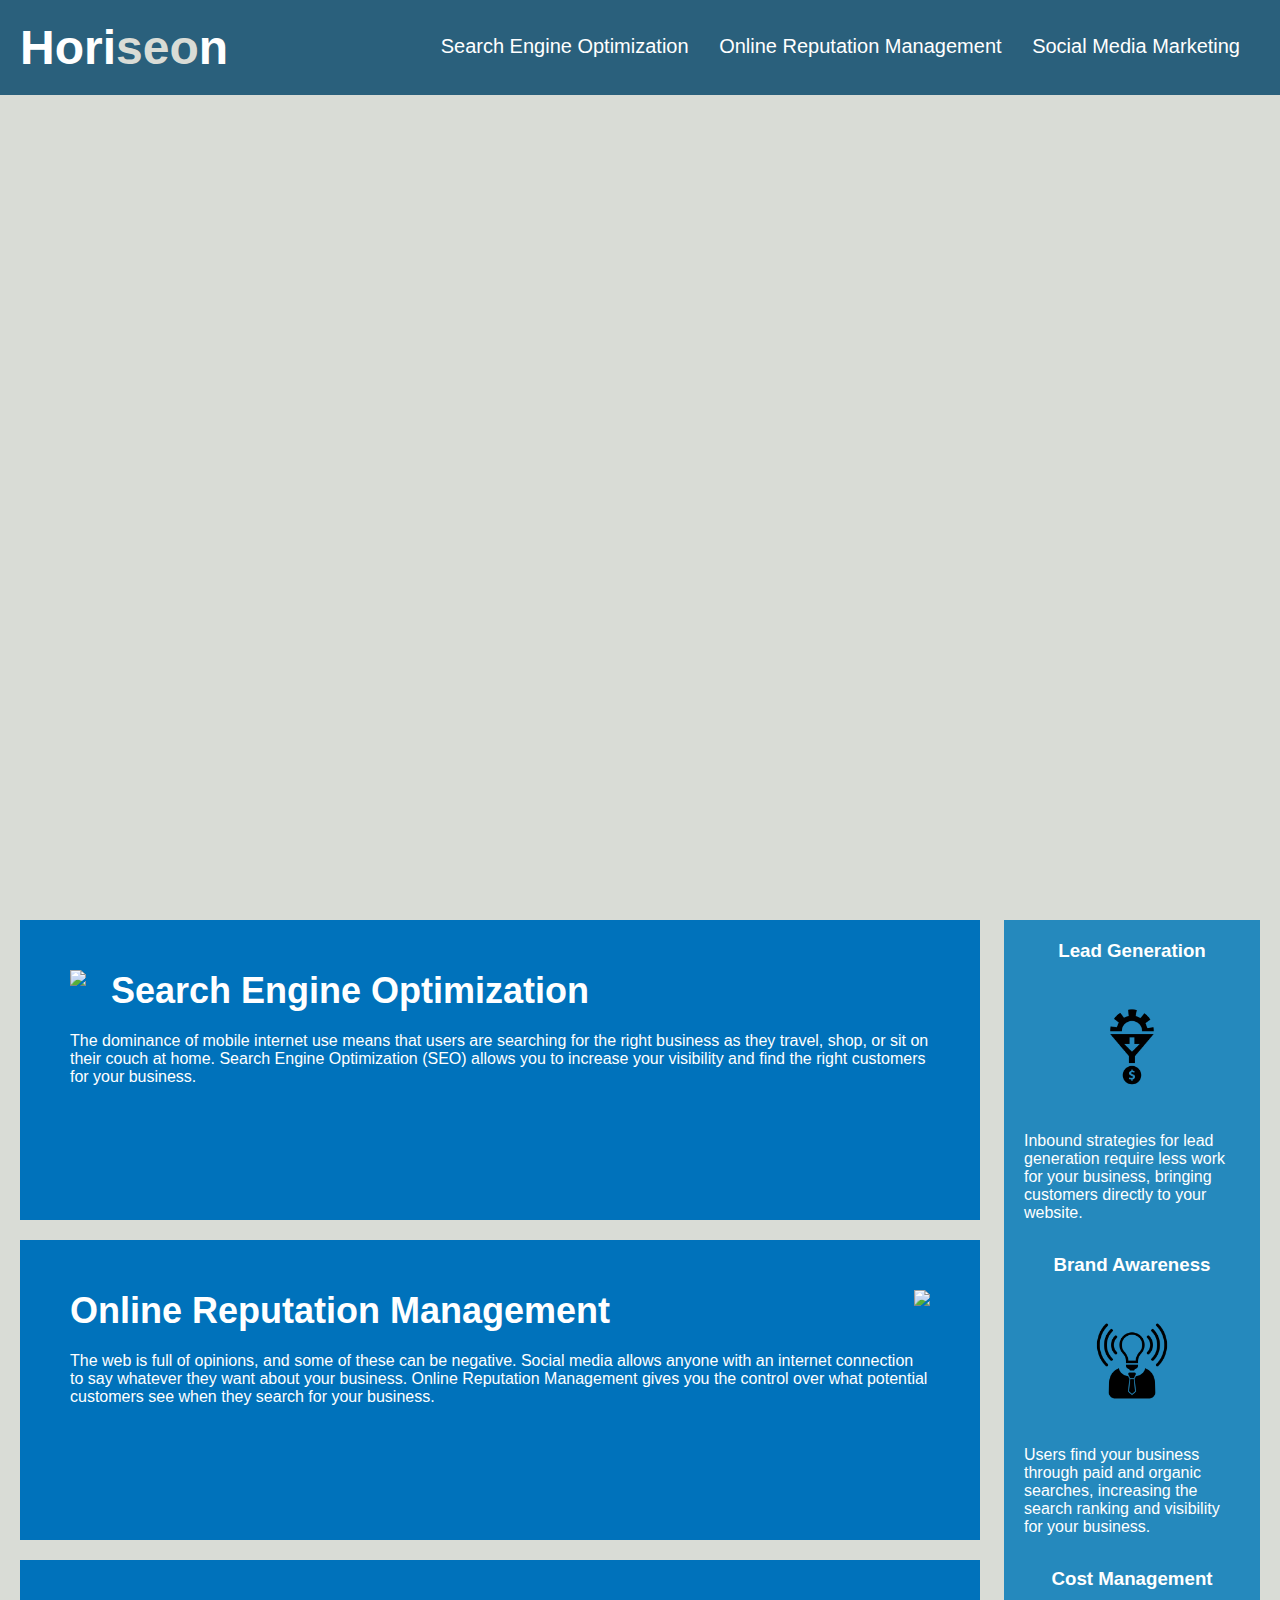
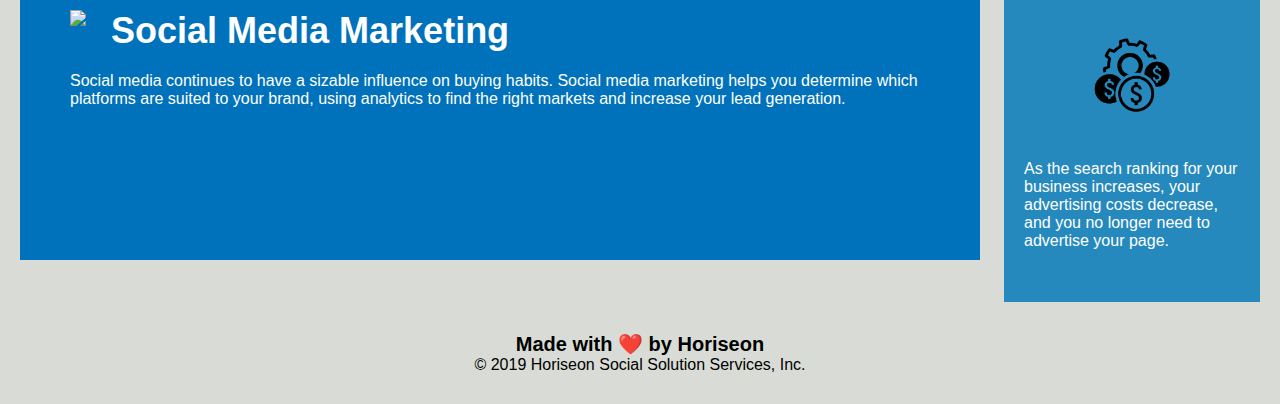
==== index.html @ cf044e5f "added html and css file" ====
<!DOCTYPE html>
<html lang="en-us">

<head>
    <meta charset="UTF-8" />
    <link rel="stylesheet" href="./app.css">
    <title>Horiseon Marketing</title>
</head>

<body>
    <div class="header">
        <h1>Hori<span class="seo">seo</span>n</h1>
        <div>
            <ul>
                <li>
                    <a href="#search-engine-optimization">Search Engine Optimization</a>
                </li>
                <li>
                    <a href="#online-reputation-management">Online Reputation Management</a>
                </li>
                <li>
                    <a href="#social-media-marketing">Social Media Marketing</a>
                </li>
            </ul>
        </div>
    </div>

    <div class="hero"></div>
    <div class="content">
        <div id="search-engine-optimization" class="search-engine-optimization">
            <img src="./images/search-engine-optimization.jpg" class="float-left" />
            <h2>Search Engine Optimization</h2>
            <p>
                The dominance of mobile internet use means that users are searching for the right business as they travel, shop, or sit on their couch at home. Search Engine Optimization (SEO) allows you to increase your visibility and find the right customers for your business.
            </p>
        </div>
        <div id="online-reputation-management" class="online-reputation-management">
            <img src="./images/online-reputation-management.jpg" class="float-right" />
            <h2>Online Reputation Management</h2>
            <p>
                The web is full of opinions, and some of these can be negative. Social media allows anyone with an internet connection to say whatever they want about your business. Online Reputation Management gives you the control over what potential customers see when they search for your business.
            </p>
        </div>
        <div id="social-media-marketing" class="social-media-marketing">
            <img src="./images/social-media-marketing.jpg" class="float-left" />
            <h2>Social Media Marketing</h2>
            <p>
                Social media continues to have a sizable influence on buying habits. Social media marketing helps you determine which platforms are suited to your brand, using analytics to find the right markets and increase your lead generation.
            </p>
        </div>
    </div>
    
    <div class="benefits">
        <div class="benefit-lead">
            <h3>Lead Generation</h3>
            <img src="./images/lead-generation.png" />
            <p>
                Inbound strategies for lead generation require less work for your business, bringing customers directly to your website.
            </p>
        </div>
        <div class="benefit-brand">
            <h3>Brand Awareness</h3>
            <img src="./images/brand-awareness.png" />
            <p>
                Users find your business through paid and organic searches, increasing the search ranking and visibility for your business.
            </p>
        </div>
        <div class="benefit-cost">
            <h3>Cost Management</h3>
            <img src="./images/cost-management.png" />
            <p>
                As the search ranking for your business increases, your advertising costs decrease, and you no longer need to advertise your page.
            </p>
        </div>
    </div>
    <div class="footer">
        <h2>Made with ❤️️ by Horiseon</h2>
        <p>
            &copy; 2019 Horiseon Social Solution Services, Inc.
        </p>
    </div>
</body>

</html>
---- app.css ----
* {
    box-sizing: border-box;
    padding: 0;
    margin: 0;
}

body {
    background-color: #d9dcd6;
}

.header {
    padding: 20px;
    font-family: 'Trebuchet MS', 'Lucida Sans Unicode', 'Lucida Grande', 'Lucida Sans', Arial, sans-serif;
    background-color: #2a607c;
    color: #ffffff;
}

.header h1 {
    display: inline-block;
    font-size: 48px;
}

.header h1 .seo {
    color: #d9dcd6;
}

.header div {
    padding-top: 15px;
    margin-right: 20px;
    float: right;
    font-family: 'Gill Sans', 'Gill Sans MT', Calibri, 'Trebuchet MS', sans-serif;
    font-size: 20px;
}

.header div ul {
    list-style-type: none;
}

.header div ul li {
    display: inline-block;
    margin-left: 25px;
}

a {
    color: #ffffff;
    text-decoration: none;
}

p {
    font-size: 16px;
}

.hero {
    height: 800px;
    width: 100%;
    margin-bottom: 25px;
    background-image: url("./images/digital-marketing-meeting.jpg");
    background-size: cover;
    background-position: center;
}

.float-left {
    float: left;
    margin-right: 25px;
}

.float-right {
    float: right;
    margin-left: 25px;
}

.content {
    width: 75%;
    display: inline-block;
    margin-left: 20px;
}

.benefits {
    margin-right: 20px;
    padding: 20px;
    clear: both;
    float: right;
    width: 20%;
    height: 100%;
    font-family: 'Gill Sans', 'Gill Sans MT', Calibri, 'Trebuchet MS', sans-serif;
    background-color: #2589bd;
}

.benefit-lead {
    margin-bottom: 32px;
    color: #ffffff;
}

.benefit-brand {
    margin-bottom: 32px;
    color: #ffffff;
}

.benefit-cost {
    margin-bottom: 32px;
    color: #ffffff;
}

.benefit-lead h3 {
    margin-bottom: 10px;
    text-align: center;
}

.benefit-brand h3 {
    margin-bottom: 10px;
    text-align: center;
}

.benefit-cost h3 {
    margin-bottom: 10px;
    text-align: center;
}

.benefit-lead img {
    display: block;
    margin: 10px auto;
    max-width: 150px;
}

.benefit-brand img {
    display: block;
    margin: 10px auto;
    max-width: 150px;
}

.benefit-cost img {
    display: block;
    margin: 10px auto;
    max-width: 150px;
}

.search-engine-optimization {
    margin-bottom: 20px;
    padding: 50px;
    height: 300px;
    font-family: 'Gill Sans', 'Gill Sans MT', Calibri, 'Trebuchet MS', sans-serif;
    background-color: #0072bb;
    color: #ffffff;
}

.online-reputation-management {
    margin-bottom: 20px;
    padding: 50px;
    height: 300px;
    font-family: 'Gill Sans', 'Gill Sans MT', Calibri, 'Trebuchet MS', sans-serif;
    background-color: #0072bb;
    color: #ffffff;
}

.social-media-marketing {
    margin-bottom: 20px;
    padding: 50px;
    height: 300px;
    font-family: 'Gill Sans', 'Gill Sans MT', Calibri, 'Trebuchet MS', sans-serif;
    background-color: #0072bb;
    color: #ffffff;
}

.search-engine-optimization img {
    max-height: 200px;
}

.online-reputation-management img {
    max-height: 200px;
}

.social-media-marketing img {
    max-height: 200px;
}

.search-engine-optimization h2 {
    margin-bottom: 20px;
    font-size: 36px;
}

.online-reputation-management h2 {
    margin-bottom: 20px;
    font-size: 36px;
}

.social-media-marketing h2 {
    margin-bottom: 20px;
    font-size: 36px;
}

.footer {
    padding: 30px;
    clear: both;
    font-family: 'Trebuchet MS', 'Lucida Sans Unicode', 'Lucida Grande', 'Lucida Sans', Arial, sans-serif;
    text-align: center;
}

.footer h2 {
    font-size: 20px;
}
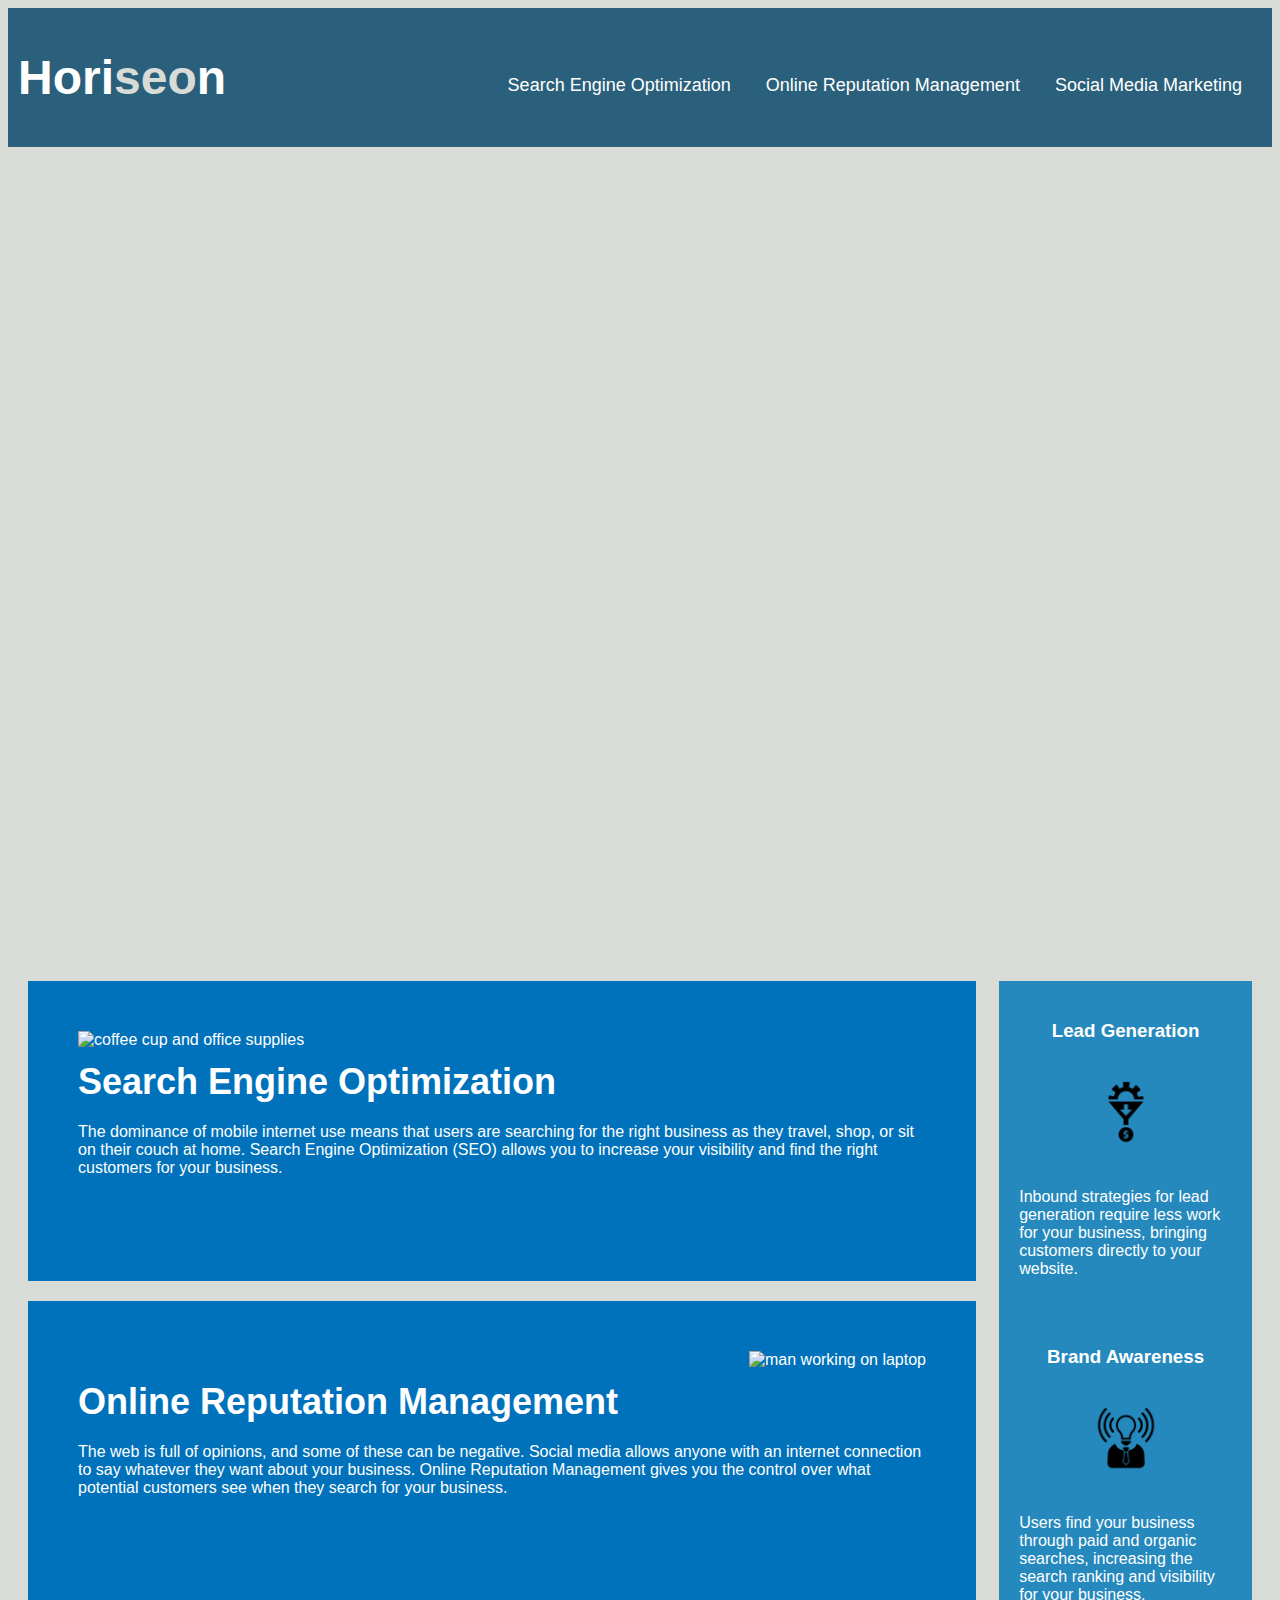
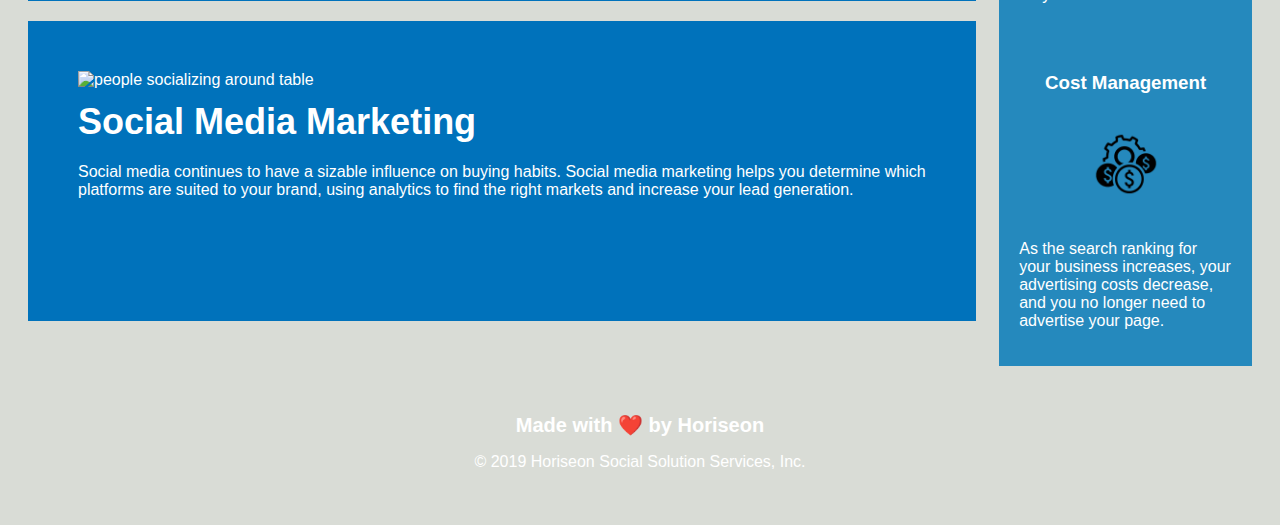
==== commit d6dd53e9: "resonsive layout  improvements" ====
--- a/index.html
+++ b/index.html
@@ -9,7 +9,7 @@
 
 <body>
     <div class="header">
-        <h1>Hori<span class="seo">seo</span>n</h1>
+        <h1>Hori<span id="seo">seo</span>n</h1>
         <div>
             <ul>
                 <li>
@@ -25,59 +25,78 @@
         </div>
     </div>
 
+    <!-- main image goes inside this div -->
     <div class="hero"></div>
+
+    <!-- added alt="image description  -->
     <div class="content">
-        <div id="search-engine-optimization" class="search-engine-optimization">
-            <img src="./images/search-engine-optimization.jpg" class="float-left" />
+
+        <div id="search-engine-optimization" class="content-card">
+            <img src="./images/search-engine-optimization.jpg" alt="coffee cup and office supplies" class="float-left" />
             <h2>Search Engine Optimization</h2>
             <p>
-                The dominance of mobile internet use means that users are searching for the right business as they travel, shop, or sit on their couch at home. Search Engine Optimization (SEO) allows you to increase your visibility and find the right customers for your business.
+                The dominance of mobile internet use means that users are searching for the right business 
+                as they travel, shop, or sit on their couch at home. Search Engine Optimization (SEO) allows 
+                you to increase your visibility and find the right customers for your business.
             </p>
         </div>
-        <div id="online-reputation-management" class="online-reputation-management">
-            <img src="./images/online-reputation-management.jpg" class="float-right" />
+
+        <div id="online-reputation-management" class="content-card">
+            <img src="./images/online-reputation-management.jpg" alt="man working on laptop" class="float-right" />
             <h2>Online Reputation Management</h2>
             <p>
-                The web is full of opinions, and some of these can be negative. Social media allows anyone with an internet connection to say whatever they want about your business. Online Reputation Management gives you the control over what potential customers see when they search for your business.
+                The web is full of opinions, and some of these can be negative. Social media allows 
+                anyone with an internet connection to say whatever they want about your business. Online 
+                Reputation Management gives you the control over what potential customers see when they search for your business.
             </p>
         </div>
-        <div id="social-media-marketing" class="social-media-marketing">
-            <img src="./images/social-media-marketing.jpg" class="float-left" />
+
+        <div id="social-media-marketing" class="content-card">
+            <img src="./images/social-media-marketing.jpg" alt="people socializing around table" class="float-left" />
             <h2>Social Media Marketing</h2>
             <p>
-                Social media continues to have a sizable influence on buying habits. Social media marketing helps you determine which platforms are suited to your brand, using analytics to find the right markets and increase your lead generation.
+                Social media continues to have a sizable influence on buying habits. Social media 
+                marketing helps you determine which platforms are suited to your brand, using analytics 
+                to find the right markets and increase your lead generation.
+            </p>
+        </div>
+
+    </div>
+    
+    <!-- same class for all 3 divs -->
+    <div class="benefits">
+
+        <div class="benefit-card">
+            <h3>Lead Generation</h3>
+            <img src="./images/lead-generation.png" />
+            <p>
+                Inbound strategies for lead generation require less work for your business, bringing 
+                customers directly to your website.
+            </p>
+        </div>
+
+        <div class="benefit-card">
+            <h3>Brand Awareness</h3>
+            <img src="./images/brand-awareness.png" />
+            <p>
+                Users find your business through paid and organic searches, increasing the search ranking 
+                and visibility for your business.
+            </p>
+        </div>
+
+        <div class="benefit-card">
+            <h3>Cost Management</h3>
+            <img src="./images/cost-management.png" />
+            <p>
+                As the search ranking for your business increases, your advertising costs decrease, and you no 
+                longer need to advertise your page.
             </p>
         </div>
     </div>
-    
-    <div class="benefits">
-        <div class="benefit-lead">
-            <h3>Lead Generation</h3>
-            <img src="./images/lead-generation.png" />
-            <p>
-                Inbound strategies for lead generation require less work for your business, bringing customers directly to your website.
-            </p>
-        </div>
-        <div class="benefit-brand">
-            <h3>Brand Awareness</h3>
-            <img src="./images/brand-awareness.png" />
-            <p>
-                Users find your business through paid and organic searches, increasing the search ranking and visibility for your business.
-            </p>
-        </div>
-        <div class="benefit-cost">
-            <h3>Cost Management</h3>
-            <img src="./images/cost-management.png" />
-            <p>
-                As the search ranking for your business increases, your advertising costs decrease, and you no longer need to advertise your page.
-            </p>
-        </div>
-    </div>
+
     <div class="footer">
         <h2>Made with ❤️️ by Horiseon</h2>
-        <p>
-            &copy; 2019 Horiseon Social Solution Services, Inc.
-        </p>
+        <p>&copy; 2019 Horiseon Social Solution Services, Inc.</p>
     </div>
 </body>
 
--- a/app.css
+++ b/app.css
@@ -1,58 +1,68 @@
 * {
     box-sizing: border-box;
-    padding: 0;
-    margin: 0;
+    /* padding: 0;
+    margin: 0; */
 }
 
 body {
     background-color: #d9dcd6;
+    color: white;
 }
 
 .header {
-    padding: 20px;
+    display: flex;
+    justify-content: space-between;
+    align-items: center;
+    padding: 10px;
     font-family: 'Trebuchet MS', 'Lucida Sans Unicode', 'Lucida Grande', 'Lucida Sans', Arial, sans-serif;
     background-color: #2a607c;
     color: #ffffff;
 }
 
 .header h1 {
-    display: inline-block;
     font-size: 48px;
-}
-
-.header h1 .seo {
+    margin-left:0 20px;
+}
+
+#seo {
     color: #d9dcd6;
 }
 
 .header div {
     padding-top: 15px;
     margin-right: 20px;
-    float: right;
     font-family: 'Gill Sans', 'Gill Sans MT', Calibri, 'Trebuchet MS', sans-serif;
-    font-size: 20px;
+    font-size: 18px;
 }
 
 .header div ul {
+    display: flex;
+    justify-content: flex-end;
     list-style-type: none;
 }
 
 .header div ul li {
-    display: inline-block;
-    margin-left: 25px;
+    margin-left: 35px;
+
 }
 
 a {
     color: #ffffff;
     text-decoration: none;
+}
+
+a:hover {
+    color: blue;
 }
 
 p {
     font-size: 16px;
 }
 
+/* replaced height of image with padding */
 .hero {
-    height: 800px;
     width: 100%;
+    padding: 32%;
     margin-bottom: 25px;
     background-image: url("./images/digital-marketing-meeting.jpg");
     background-size: cover;
@@ -73,6 +83,27 @@
     width: 75%;
     display: inline-block;
     margin-left: 20px;
+}
+
+.content-card {
+    margin-bottom: 20px;
+    padding: 50px;
+    height: 300px;
+    font-family: 'Gill Sans', 'Gill Sans MT', Calibri, 'Trebuchet MS', sans-serif;
+    background-color: #0072bb;
+    color: #ffffff;
+}
+
+
+.content-card img {
+    max-height: 200px;
+    padding-top: 0;
+}
+
+
+.content-card h2 {
+    margin-bottom: 20px;
+    font-size: 36px;
 }
 
 .benefits {
@@ -86,107 +117,30 @@
     background-color: #2589bd;
 }
 
-.benefit-lead {
+/* placed all 3 classes under one rule */
+.benefit-card{
     margin-bottom: 32px;
     color: #ffffff;
-}
-
-.benefit-brand {
-    margin-bottom: 32px;
-    color: #ffffff;
-}
-
-.benefit-cost {
-    margin-bottom: 32px;
-    color: #ffffff;
-}
-
-.benefit-lead h3 {
+    padding-bottom: 20px;
+}
+
+/* one rule for all h3 */
+h3 {
     margin-bottom: 10px;
     text-align: center;
 }
 
-.benefit-brand h3 {
-    margin-bottom: 10px;
-    text-align: center;
-}
-
-.benefit-cost h3 {
-    margin-bottom: 10px;
-    text-align: center;
-}
-
-.benefit-lead img {
+.benefit-card img {
     display: block;
     margin: 10px auto;
-    max-width: 150px;
-}
-
-.benefit-brand img {
-    display: block;
-    margin: 10px auto;
-    max-width: 150px;
-}
-
-.benefit-cost img {
-    display: block;
-    margin: 10px auto;
-    max-width: 150px;
-}
-
-.search-engine-optimization {
-    margin-bottom: 20px;
-    padding: 50px;
-    height: 300px;
-    font-family: 'Gill Sans', 'Gill Sans MT', Calibri, 'Trebuchet MS', sans-serif;
-    background-color: #0072bb;
-    color: #ffffff;
-}
-
-.online-reputation-management {
-    margin-bottom: 20px;
-    padding: 50px;
-    height: 300px;
-    font-family: 'Gill Sans', 'Gill Sans MT', Calibri, 'Trebuchet MS', sans-serif;
-    background-color: #0072bb;
-    color: #ffffff;
-}
-
-.social-media-marketing {
-    margin-bottom: 20px;
-    padding: 50px;
-    height: 300px;
-    font-family: 'Gill Sans', 'Gill Sans MT', Calibri, 'Trebuchet MS', sans-serif;
-    background-color: #0072bb;
-    color: #ffffff;
-}
-
-.search-engine-optimization img {
-    max-height: 200px;
-}
-
-.online-reputation-management img {
-    max-height: 200px;
-}
-
-.social-media-marketing img {
-    max-height: 200px;
-}
-
-.search-engine-optimization h2 {
-    margin-bottom: 20px;
-    font-size: 36px;
-}
-
-.online-reputation-management h2 {
-    margin-bottom: 20px;
-    font-size: 36px;
-}
-
-.social-media-marketing h2 {
-    margin-bottom: 20px;
-    font-size: 36px;
-}
+    max-width: 120px;
+    padding-top: 0;
+}
+
+.benefit-card:nth-child(3) {
+    padding-bottom: 0;
+    margin-bottom: 0;
+  }
 
 .footer {
     padding: 30px;
@@ -198,3 +152,73 @@
 .footer h2 {
     font-size: 20px;
 }
+
+/* changed font size and direction of list items to coulum */
+
+@media (max-width: 1040px) {
+    .header div ul{
+        display: flex;
+        justify-content: space-evenly;
+        font-size: smaller;   
+        padding:auto 10px;
+    }
+
+    .content {
+        display: block;
+        align-items: left;
+        width: 100%;
+        margin-right: 20px;
+    }
+  
+    .content h2 {
+        font-size: 24px;
+        order: 1;
+    }
+    .benefits {
+        display: flex;
+        justify-content: space-evenly;
+        float: none;
+        width: 100%;
+        margin: auto;
+    }
+
+    .benefit-card{
+        max-width: 150px;
+        padding:0 10px;
+        margin: 0 10px;
+    }
+    
+} 
+
+
+ @media (max-width: 868px) {
+    .header div ul{
+        display: flex;
+        flex-direction: column;
+        justify-content: right;
+        align-items: right;
+        font-size: .8em;
+        line-height: 1.5em;
+        text-align: end;
+        
+    }
+    body {
+        display: flex;
+        flex-wrap: wrap;
+        flex-direction: column;
+    }
+
+    .content {
+        display: block;
+        width: 100%;
+    }
+
+    .content-card img {
+        display: none;
+    }
+
+    .content-card h2 {
+        color: black;
+    }
+
+} 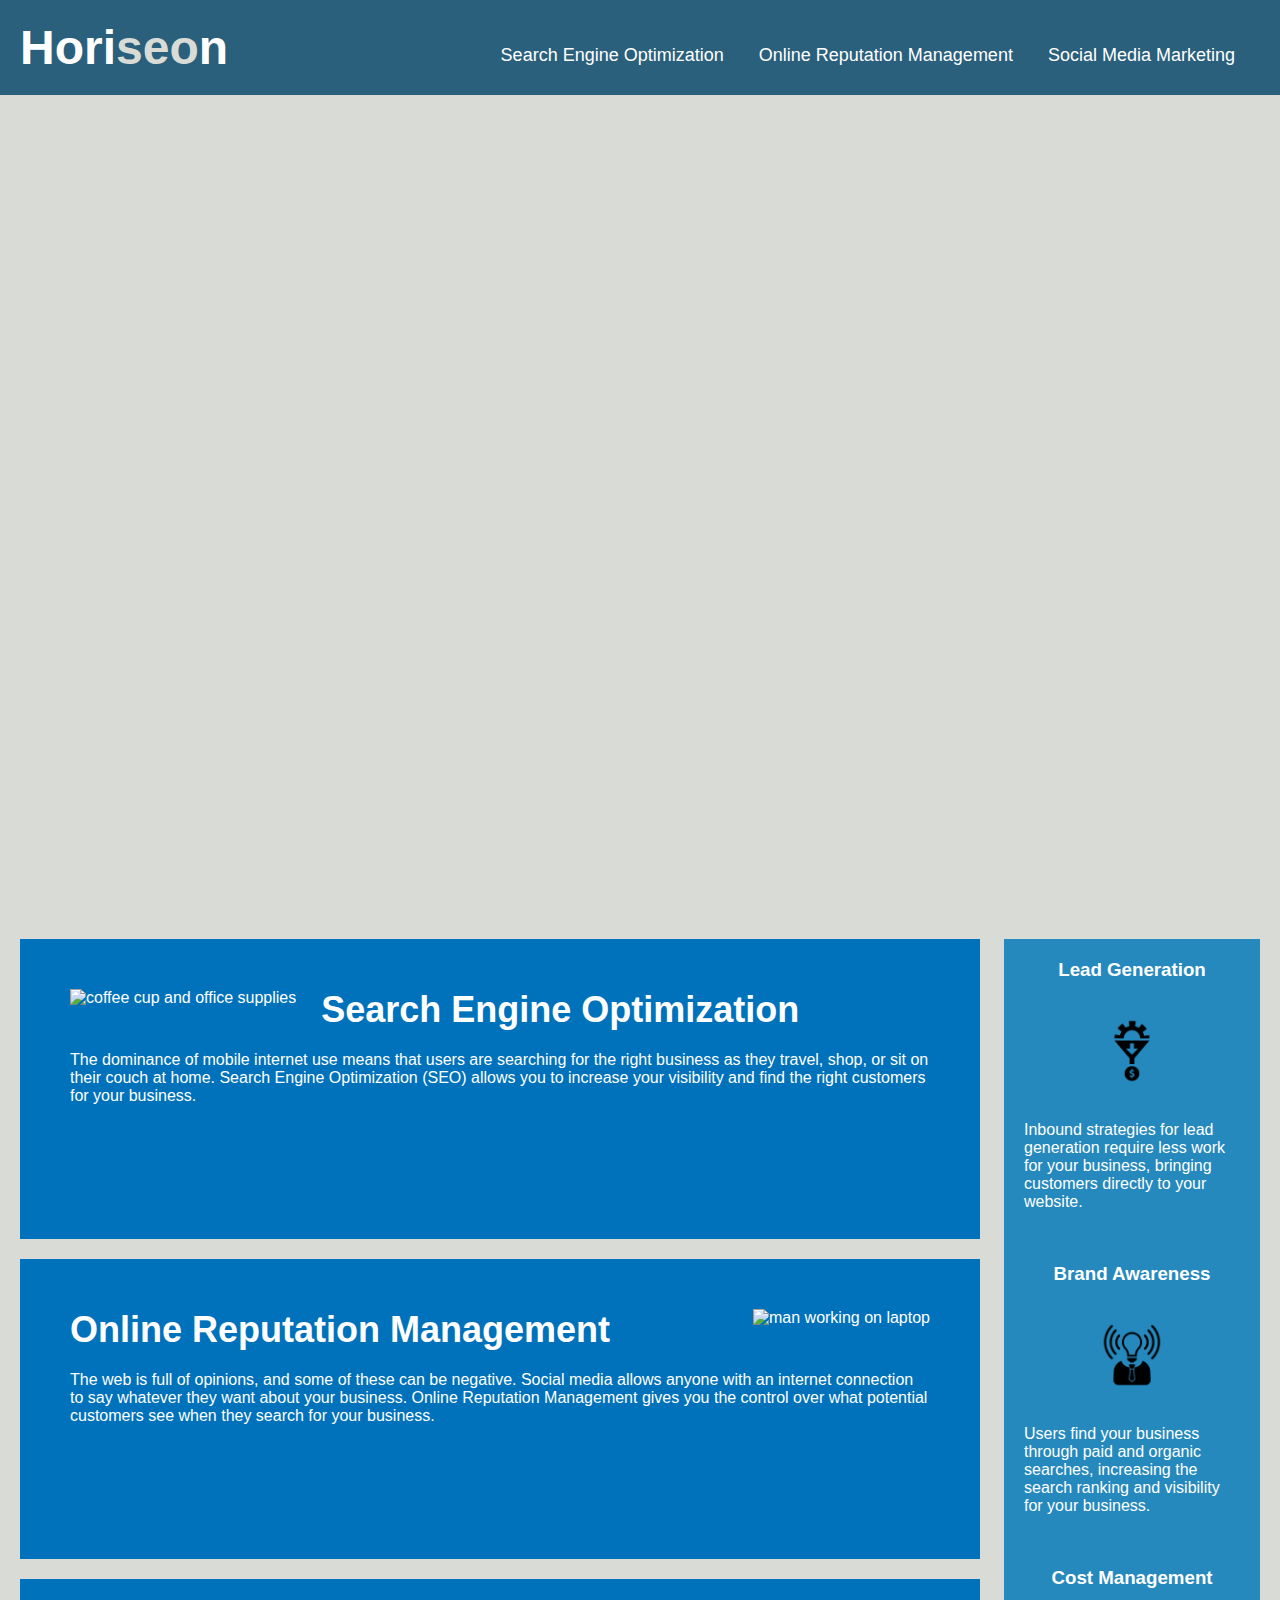
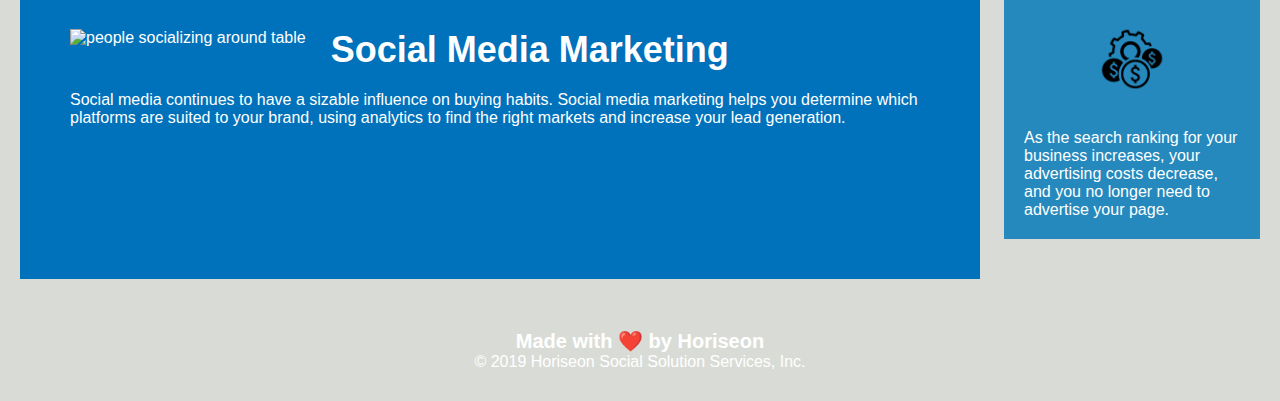
==== commit 9864acd7: "added imgs backto .content" ====
--- a/index.html
+++ b/index.html
@@ -29,6 +29,7 @@
     <div class="hero"></div>
 
     <!-- added alt="image description  -->
+    <!-- created one single class for all 3 divs -->
     <div class="content">
 
         <div id="search-engine-optimization" class="content-card">
@@ -64,6 +65,7 @@
     </div>
     
     <!-- same class for all 3 divs -->
+    <!-- created one single class for all 3 divs -->
     <div class="benefits">
 
         <div class="benefit-card">
--- a/app.css
+++ b/app.css
@@ -1,9 +1,10 @@
 * {
     box-sizing: border-box;
-    /* padding: 0;
-    margin: 0; */
-}
-
+    padding: 0;
+    margin: 0;
+}
+
+/* added font color of white to entire body to eliminate repetition */
 body {
     background-color: #d9dcd6;
     color: white;
@@ -13,44 +14,39 @@
     display: flex;
     justify-content: space-between;
     align-items: center;
-    padding: 10px;
-    font-family: 'Trebuchet MS', 'Lucida Sans Unicode', 'Lucida Grande', 'Lucida Sans', Arial, sans-serif;
+    padding: 20px;
+    font-family: 'Trebuchet MS', 'Lucida Sans Unicode', sans-serif;
     background-color: #2a607c;
-    color: #ffffff;
 }
 
 .header h1 {
     font-size: 48px;
-    margin-left:0 20px;
-}
-
+}
+
+/* used id over class.  unique */
 #seo {
     color: #d9dcd6;
 }
 
-.header div {
+.header div ul { 
     padding-top: 15px;
-    margin-right: 20px;
-    font-family: 'Gill Sans', 'Gill Sans MT', Calibri, 'Trebuchet MS', sans-serif;
+    margin-right: 25px;
     font-size: 18px;
-}
-
-.header div ul {
     display: flex;
     justify-content: flex-end;
     list-style-type: none;
 }
 
-.header div ul li {
+li {
     margin-left: 35px;
-
 }
 
 a {
-    color: #ffffff;
+    color: white;
     text-decoration: none;
 }
 
+/* a turn blue when cursor hovers over */
 a:hover {
     color: blue;
 }
@@ -59,14 +55,13 @@
     font-size: 16px;
 }
 
-/* replaced height of image with padding */
+/* replaced height of image with padding to allow image to scale*/
 .hero {
     width: 100%;
     padding: 32%;
     margin-bottom: 25px;
     background-image: url("./images/digital-marketing-meeting.jpg");
     background-size: cover;
-    background-position: center;
 }
 
 .float-left {
@@ -172,8 +167,8 @@
   
     .content h2 {
         font-size: 24px;
-        order: 1;
-    }
+    }
+
     .benefits {
         display: flex;
         justify-content: space-evenly;
@@ -202,19 +197,9 @@
         text-align: end;
         
     }
-    body {
-        display: flex;
-        flex-wrap: wrap;
-        flex-direction: column;
-    }
-
-    .content {
-        display: block;
-        width: 100%;
-    }
 
     .content-card img {
-        display: none;
+        width: 200px;
     }
 
     .content-card h2 {
